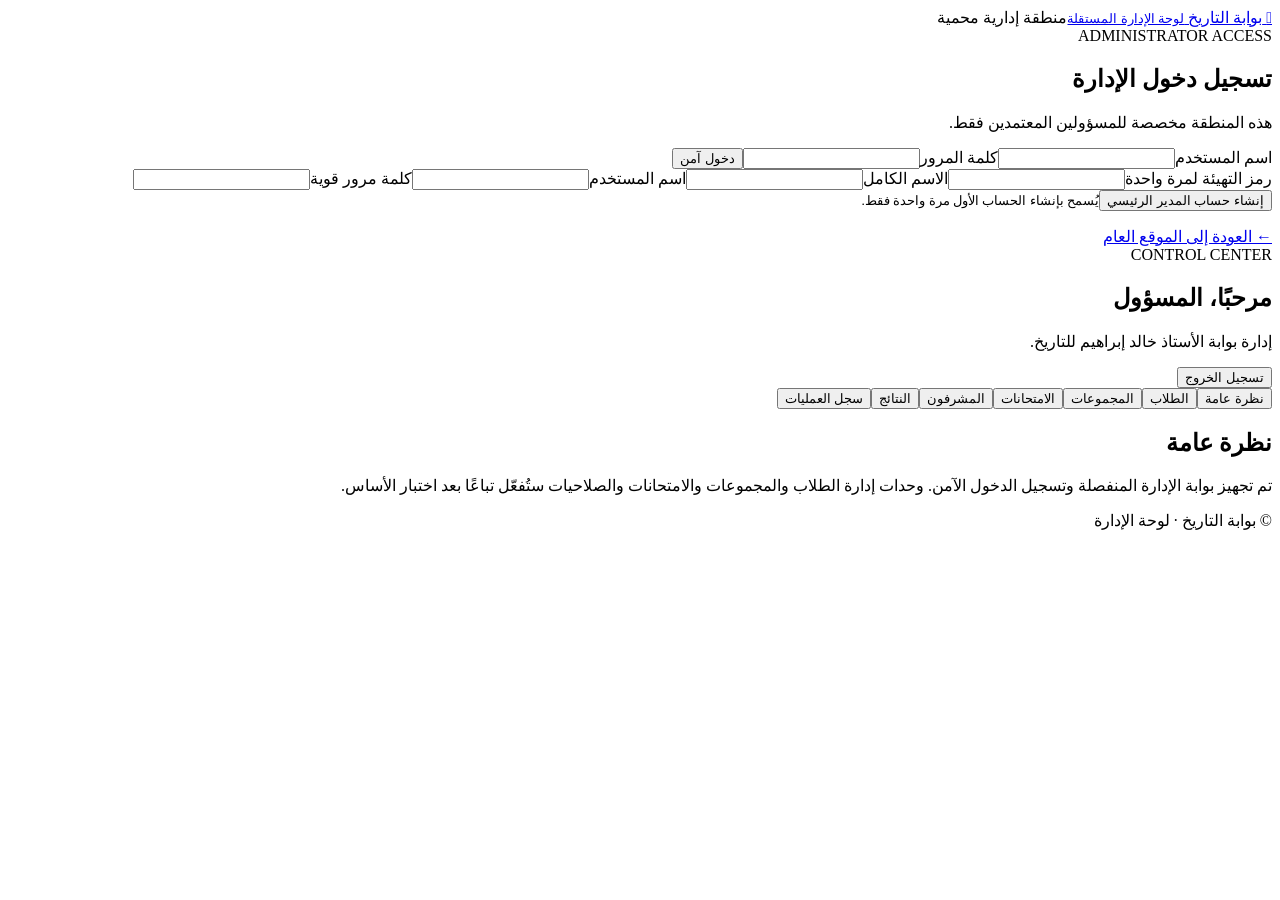
==== public/admin/index.html @ ea74e5cc "Refresh admin assets for essay grading module" ====
<!doctype html>
<html lang="ar" dir="rtl">
<head>
<meta charset="UTF-8"><meta name="viewport" content="width=device-width,initial-scale=1">
<meta name="robots" content="noindex,nofollow"><meta name="theme-color" content="#101d2c">
<title>لوحة إدارة بوابة التاريخ</title><link rel="stylesheet" href="/admin/admin.css?v=essay-grading-20261115">
</head>
<body>
<div class="admin-shell">
  <header class="top"><a class="brand" href="/" aria-label="العودة للموقع">𓂀 <span>بوابة التاريخ <small>لوحة الإدارة المستقلة</small></span></a><span class="secure">منطقة إدارية محمية</span></header>
  <main>
    <section id="authView" class="auth-card">
      <div class="eyebrow">ADMINISTRATOR ACCESS</div><h1 id="authTitle">تسجيل دخول الإدارة</h1><p id="authDesc">هذه المنطقة مخصصة للمسؤولين المعتمدين فقط.</p>
      <form id="loginForm" class="form hidden"><label>اسم المستخدم<input name="username" required autocomplete="username"></label><label>كلمة المرور<input name="password" type="password" required autocomplete="current-password"></label><button>دخول آمن</button></form>
      <form id="setupForm" class="form hidden"><label>رمز التهيئة لمرة واحدة<input name="setupKey" type="password" required autocomplete="off"></label><label>الاسم الكامل<input name="fullName" required minlength="3"></label><label>اسم المستخدم<input name="username" required minlength="4" maxlength="40" pattern="[A-Za-z0-9._-]+"></label><label>كلمة مرور قوية<input name="password" type="password" required minlength="12" maxlength="128" autocomplete="new-password"></label><button>إنشاء حساب المدير الرئيسي</button><small>يُسمح بإنشاء الحساب الأول مرة واحدة فقط.</small></form>
      <p id="authMessage" role="status"></p><a class="back" href="/">← العودة إلى الموقع العام</a>
    </section>
    <section id="dashboard" class="hidden">
      <div class="welcome"><div><div class="eyebrow">CONTROL CENTER</div><h1>مرحبًا، <span id="adminName">المسؤول</span></h1><p>إدارة بوابة الأستاذ خالد إبراهيم للتاريخ.</p></div><button id="logoutBtn" class="ghost">تسجيل الخروج</button></div>
      <nav class="tabs" aria-label="أقسام الإدارة"><button class="active" data-tab="overview">نظرة عامة</button><button data-tab="students">الطلاب</button><button data-tab="groups">المجموعات</button><button data-tab="exams">الامتحانات</button><button data-tab="admins">المشرفون</button><button data-tab="results">النتائج</button><button data-tab="logs">سجل العمليات</button></nav>
      <div id="panel" class="panel"><h2>نظرة عامة</h2><div id="stats" class="stats"></div><p class="notice">تم تجهيز بوابة الإدارة المنفصلة وتسجيل الدخول الآمن. وحدات إدارة الطلاب والمجموعات والامتحانات والصلاحيات ستُفعّل تباعًا بعد اختبار الأساس.</p></div>
    </section>
  </main>
  <footer>© <span id="year"></span> بوابة التاريخ · لوحة الإدارة</footer>
</div><script src="/admin/admin.js?v=essay-grading-20261115"></script>
</body></html>
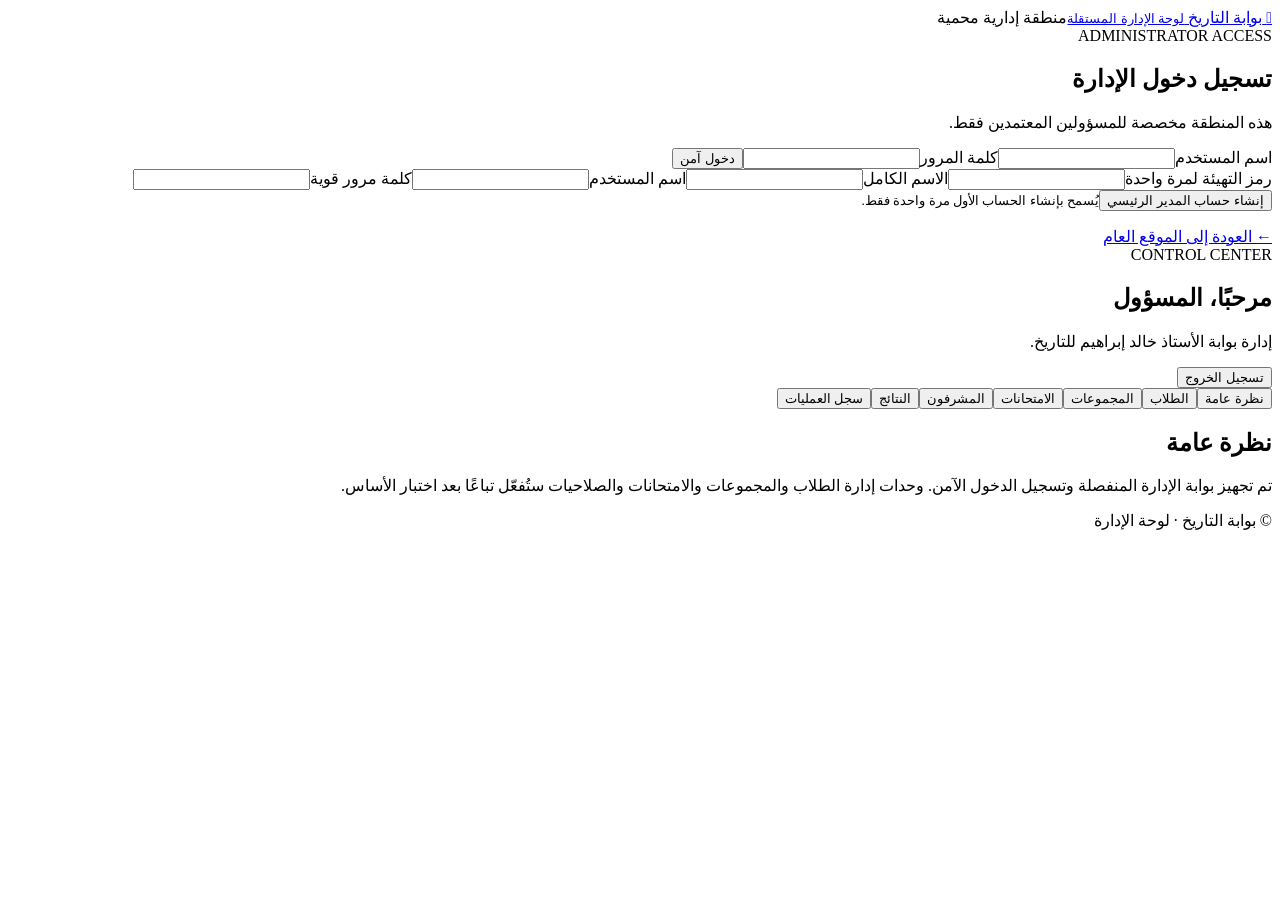
==== commit 91231990: "Refresh admin dashboard assets for supervisors and logs" ====
--- a/public/admin/index.html
+++ b/public/admin/index.html
@@ -22,5 +22,5 @@
     </section>
   </main>
   <footer>© <span id="year"></span> بوابة التاريخ · لوحة الإدارة</footer>
-</div><script src="/admin/admin.js?v=essay-grading-20261115"></script>
+</div><script src="/admin/admin.js?v=supervisors-logs-20261115"></script>
 </body></html>
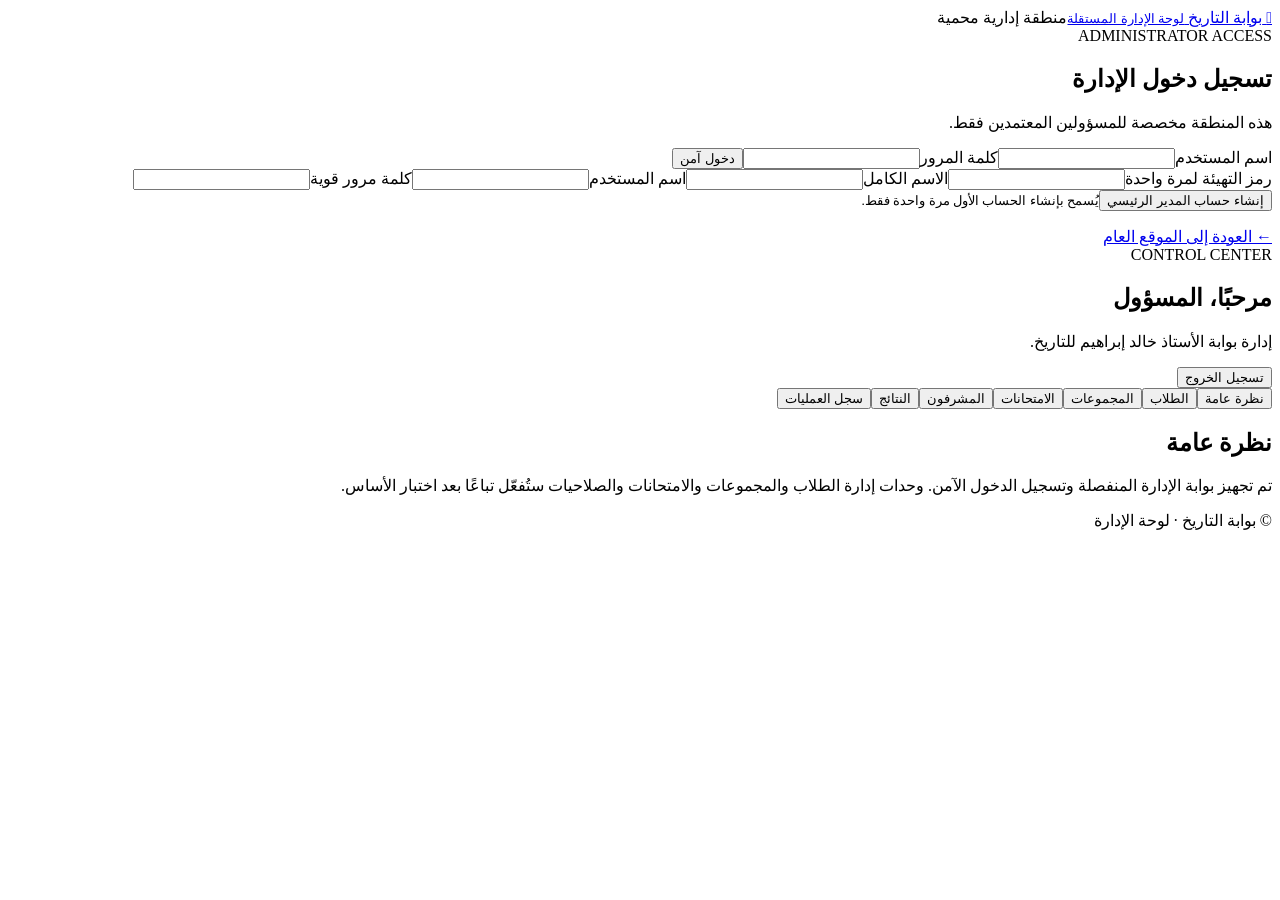
==== commit 205d1c1f: "Refresh admin JS cache for log deletion control" ====
--- a/public/admin/index.html
+++ b/public/admin/index.html
@@ -22,5 +22,5 @@
     </section>
   </main>
   <footer>© <span id="year"></span> بوابة التاريخ · لوحة الإدارة</footer>
-</div><script src="/admin/admin.js?v=supervisors-logs-20261115"></script>
+</div><script src="/admin/admin.js?v=clear-logs-20261115"></script>
 </body></html>
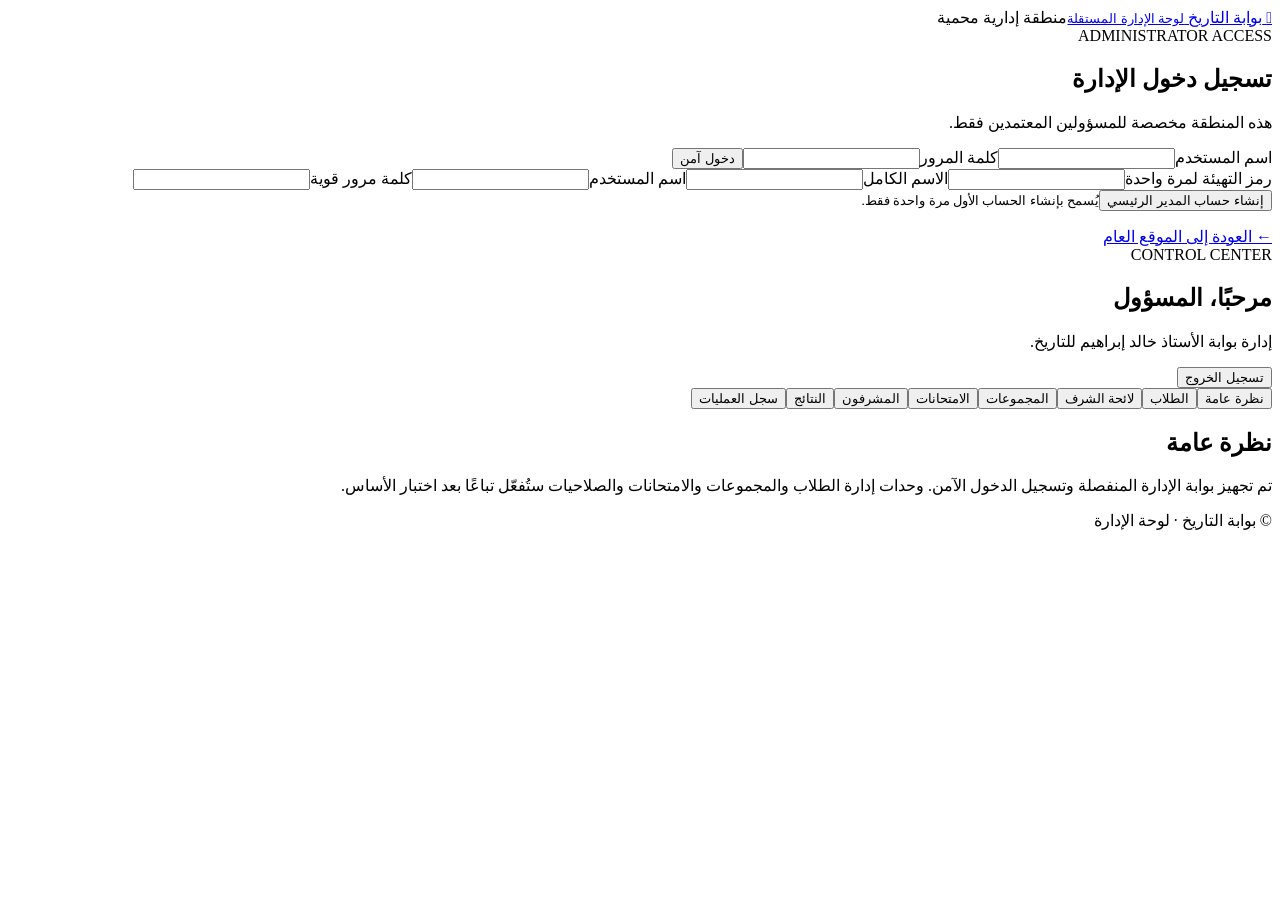
==== commit 85d83dd8: "Add honors roll admin tab" ====
--- a/public/admin/index.html
+++ b/public/admin/index.html
@@ -3,7 +3,7 @@
 <head>
 <meta charset="UTF-8"><meta name="viewport" content="width=device-width,initial-scale=1">
 <meta name="robots" content="noindex,nofollow"><meta name="theme-color" content="#101d2c">
-<title>لوحة إدارة بوابة التاريخ</title><link rel="stylesheet" href="/admin/admin.css?v=essay-grading-20261115">
+<title>لوحة إدارة بوابة التاريخ</title><link rel="stylesheet" href="/admin/admin.css?v=honors-roll-20261115">
 </head>
 <body>
 <div class="admin-shell">
@@ -17,10 +17,10 @@
     </section>
     <section id="dashboard" class="hidden">
       <div class="welcome"><div><div class="eyebrow">CONTROL CENTER</div><h1>مرحبًا، <span id="adminName">المسؤول</span></h1><p>إدارة بوابة الأستاذ خالد إبراهيم للتاريخ.</p></div><button id="logoutBtn" class="ghost">تسجيل الخروج</button></div>
-      <nav class="tabs" aria-label="أقسام الإدارة"><button class="active" data-tab="overview">نظرة عامة</button><button data-tab="students">الطلاب</button><button data-tab="groups">المجموعات</button><button data-tab="exams">الامتحانات</button><button data-tab="admins">المشرفون</button><button data-tab="results">النتائج</button><button data-tab="logs">سجل العمليات</button></nav>
+      <nav class="tabs" aria-label="أقسام الإدارة"><button class="active" data-tab="overview">نظرة عامة</button><button data-tab="students">الطلاب</button><button data-tab="honors">لائحة الشرف</button><button data-tab="groups">المجموعات</button><button data-tab="exams">الامتحانات</button><button data-tab="admins">المشرفون</button><button data-tab="results">النتائج</button><button data-tab="logs">سجل العمليات</button></nav>
       <div id="panel" class="panel"><h2>نظرة عامة</h2><div id="stats" class="stats"></div><p class="notice">تم تجهيز بوابة الإدارة المنفصلة وتسجيل الدخول الآمن. وحدات إدارة الطلاب والمجموعات والامتحانات والصلاحيات ستُفعّل تباعًا بعد اختبار الأساس.</p></div>
     </section>
   </main>
   <footer>© <span id="year"></span> بوابة التاريخ · لوحة الإدارة</footer>
-</div><script src="/admin/admin.js?v=clear-logs-20261115"></script>
+</div><script src="/admin/admin.js?v=honors-roll-20261115"></script>
 </body></html>
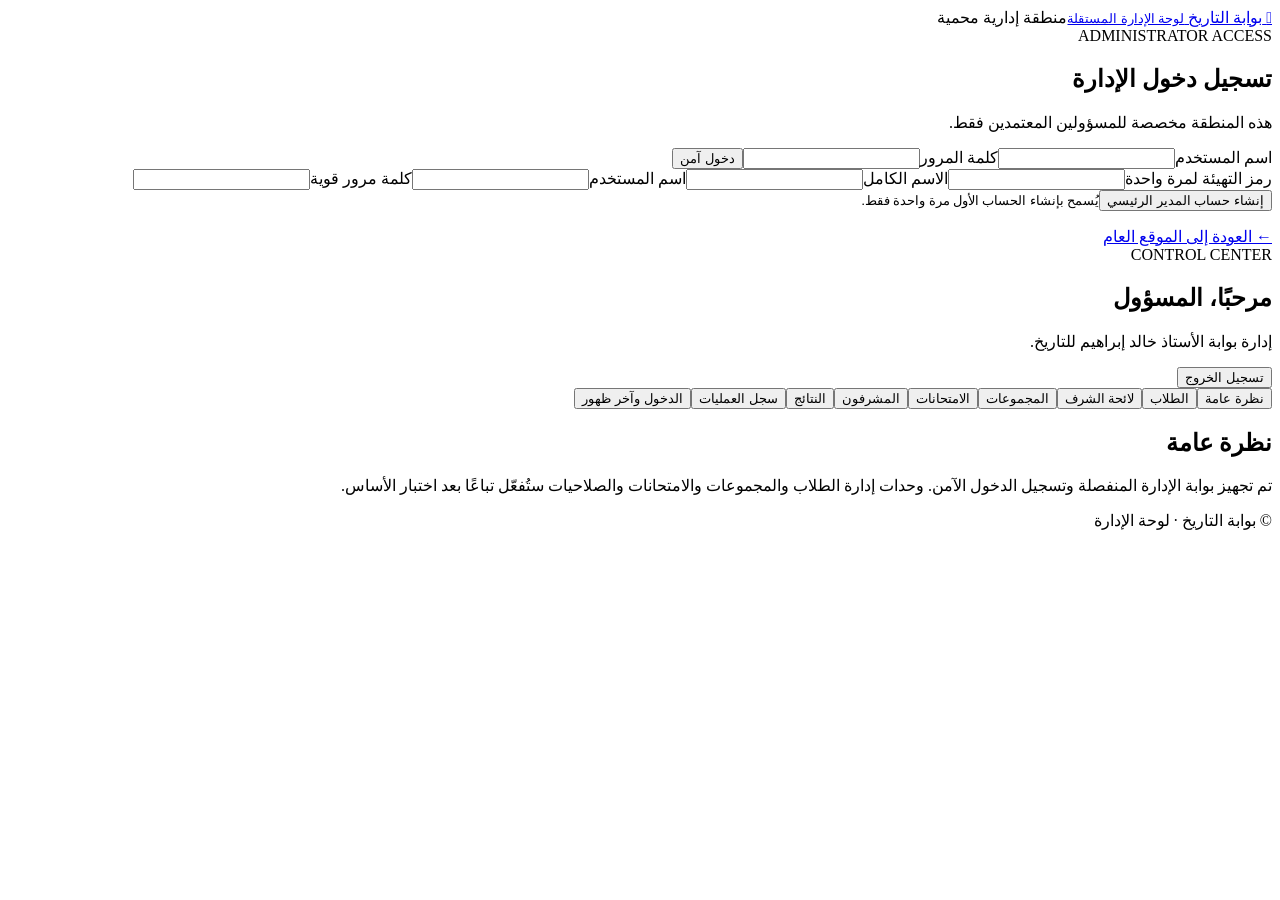
==== commit 6793683b: "Add account access activity section" ====
--- a/public/admin/index.html
+++ b/public/admin/index.html
@@ -3,7 +3,7 @@
 <head>
 <meta charset="UTF-8"><meta name="viewport" content="width=device-width,initial-scale=1">
 <meta name="robots" content="noindex,nofollow"><meta name="theme-color" content="#101d2c">
-<title>لوحة إدارة بوابة التاريخ</title><link rel="stylesheet" href="/admin/admin.css?v=honors-roll-20261115">
+<title>لوحة إدارة بوابة التاريخ</title><link rel="stylesheet" href="/admin/admin.css?v=student-community-20261115">
 </head>
 <body>
 <div class="admin-shell">
@@ -17,10 +17,10 @@
     </section>
     <section id="dashboard" class="hidden">
       <div class="welcome"><div><div class="eyebrow">CONTROL CENTER</div><h1>مرحبًا، <span id="adminName">المسؤول</span></h1><p>إدارة بوابة الأستاذ خالد إبراهيم للتاريخ.</p></div><button id="logoutBtn" class="ghost">تسجيل الخروج</button></div>
-      <nav class="tabs" aria-label="أقسام الإدارة"><button class="active" data-tab="overview">نظرة عامة</button><button data-tab="students">الطلاب</button><button data-tab="honors">لائحة الشرف</button><button data-tab="groups">المجموعات</button><button data-tab="exams">الامتحانات</button><button data-tab="admins">المشرفون</button><button data-tab="results">النتائج</button><button data-tab="logs">سجل العمليات</button></nav>
+      <nav class="tabs" aria-label="أقسام الإدارة"><button class="active" data-tab="overview">نظرة عامة</button><button data-tab="students">الطلاب</button><button data-tab="honors">لائحة الشرف</button><button data-tab="groups">المجموعات</button><button data-tab="exams">الامتحانات</button><button data-tab="admins">المشرفون</button><button data-tab="results">النتائج</button><button data-tab="logs">سجل العمليات</button><button data-tab="access">الدخول وآخر ظهور</button></nav>
       <div id="panel" class="panel"><h2>نظرة عامة</h2><div id="stats" class="stats"></div><p class="notice">تم تجهيز بوابة الإدارة المنفصلة وتسجيل الدخول الآمن. وحدات إدارة الطلاب والمجموعات والامتحانات والصلاحيات ستُفعّل تباعًا بعد اختبار الأساس.</p></div>
     </section>
   </main>
   <footer>© <span id="year"></span> بوابة التاريخ · لوحة الإدارة</footer>
-</div><script src="/admin/admin.js?v=honors-roll-20261115"></script>
+</div><script src="/admin/admin.js?v=access-tracking-20261115"></script>
 </body></html>
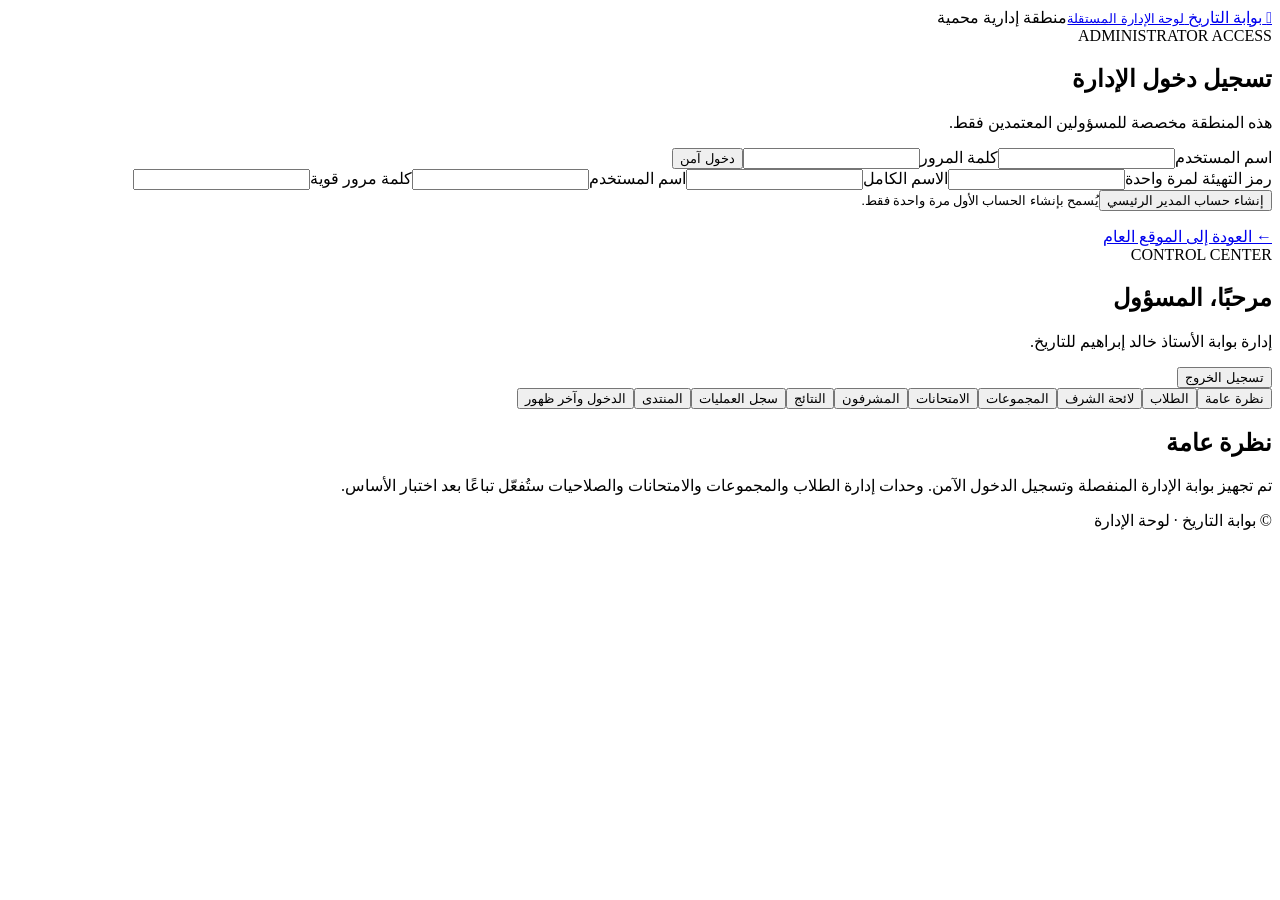
==== commit 7729dd02: "Add forum management tab to admin navigation" ====
--- a/public/admin/index.html
+++ b/public/admin/index.html
@@ -3,7 +3,7 @@
 <head>
 <meta charset="UTF-8"><meta name="viewport" content="width=device-width,initial-scale=1">
 <meta name="robots" content="noindex,nofollow"><meta name="theme-color" content="#101d2c">
-<title>لوحة إدارة بوابة التاريخ</title><link rel="stylesheet" href="/admin/admin.css?v=student-community-20261115">
+<title>لوحة إدارة بوابة التاريخ</title><link rel="stylesheet" href="/admin/admin.css?v=forum-control-20261115">
 </head>
 <body>
 <div class="admin-shell">
@@ -17,10 +17,10 @@
     </section>
     <section id="dashboard" class="hidden">
       <div class="welcome"><div><div class="eyebrow">CONTROL CENTER</div><h1>مرحبًا، <span id="adminName">المسؤول</span></h1><p>إدارة بوابة الأستاذ خالد إبراهيم للتاريخ.</p></div><button id="logoutBtn" class="ghost">تسجيل الخروج</button></div>
-      <nav class="tabs" aria-label="أقسام الإدارة"><button class="active" data-tab="overview">نظرة عامة</button><button data-tab="students">الطلاب</button><button data-tab="honors">لائحة الشرف</button><button data-tab="groups">المجموعات</button><button data-tab="exams">الامتحانات</button><button data-tab="admins">المشرفون</button><button data-tab="results">النتائج</button><button data-tab="logs">سجل العمليات</button><button data-tab="access">الدخول وآخر ظهور</button></nav>
+      <nav class="tabs" aria-label="أقسام الإدارة"><button class="active" data-tab="overview">نظرة عامة</button><button data-tab="students">الطلاب</button><button data-tab="honors">لائحة الشرف</button><button data-tab="groups">المجموعات</button><button data-tab="exams">الامتحانات</button><button data-tab="admins">المشرفون</button><button data-tab="results">النتائج</button><button data-tab="logs">سجل العمليات</button><button data-tab="community">المنتدى</button><button data-tab="access">الدخول وآخر ظهور</button></nav>
       <div id="panel" class="panel"><h2>نظرة عامة</h2><div id="stats" class="stats"></div><p class="notice">تم تجهيز بوابة الإدارة المنفصلة وتسجيل الدخول الآمن. وحدات إدارة الطلاب والمجموعات والامتحانات والصلاحيات ستُفعّل تباعًا بعد اختبار الأساس.</p></div>
     </section>
   </main>
   <footer>© <span id="year"></span> بوابة التاريخ · لوحة الإدارة</footer>
-</div><script src="/admin/admin.js?v=access-tracking-20261115"></script>
+</div><script src="/admin/admin.js?v=forum-control-20261115"></script>
 </body></html>
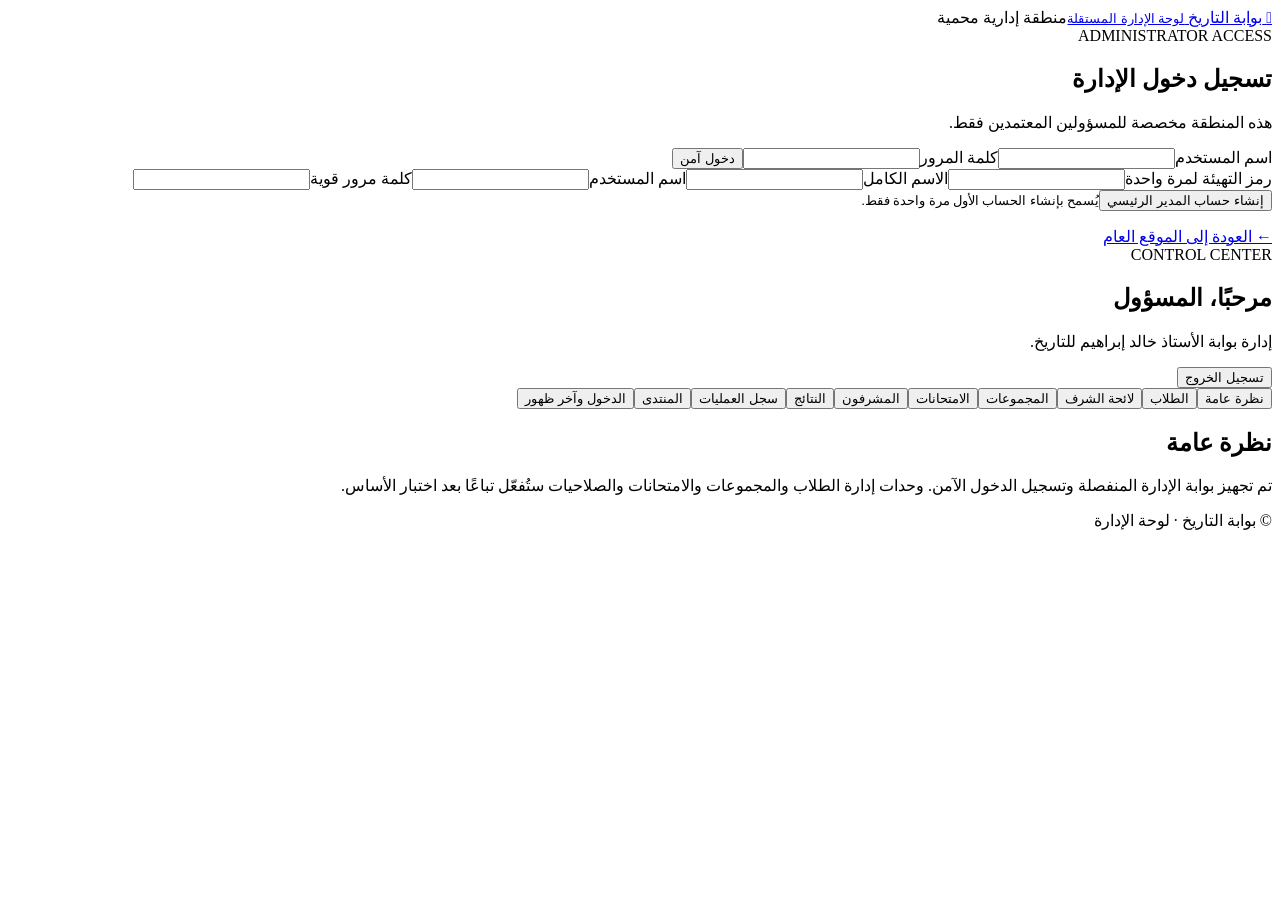
==== commit 1875dd97: "Link dedicated admin panel icon and manifest" ====
--- a/public/admin/index.html
+++ b/public/admin/index.html
@@ -2,7 +2,10 @@
 <html lang="ar" dir="rtl">
 <head>
 <meta charset="UTF-8"><meta name="viewport" content="width=device-width,initial-scale=1">
-<meta name="robots" content="noindex,nofollow"><meta name="theme-color" content="#101d2c">
+<meta name="robots" content="noindex,nofollow"><meta name="theme-color" content="#17152f">
+<link rel="icon" type="image/svg+xml" href="/admin/admin-icon.svg?v=20261115">
+<link rel="apple-touch-icon" href="/admin/admin-icon.svg?v=20261115">
+<link rel="manifest" href="/admin/manifest.json">
 <title>لوحة إدارة بوابة التاريخ</title><link rel="stylesheet" href="/admin/admin.css?v=forum-control-20261115">
 </head>
 <body>
